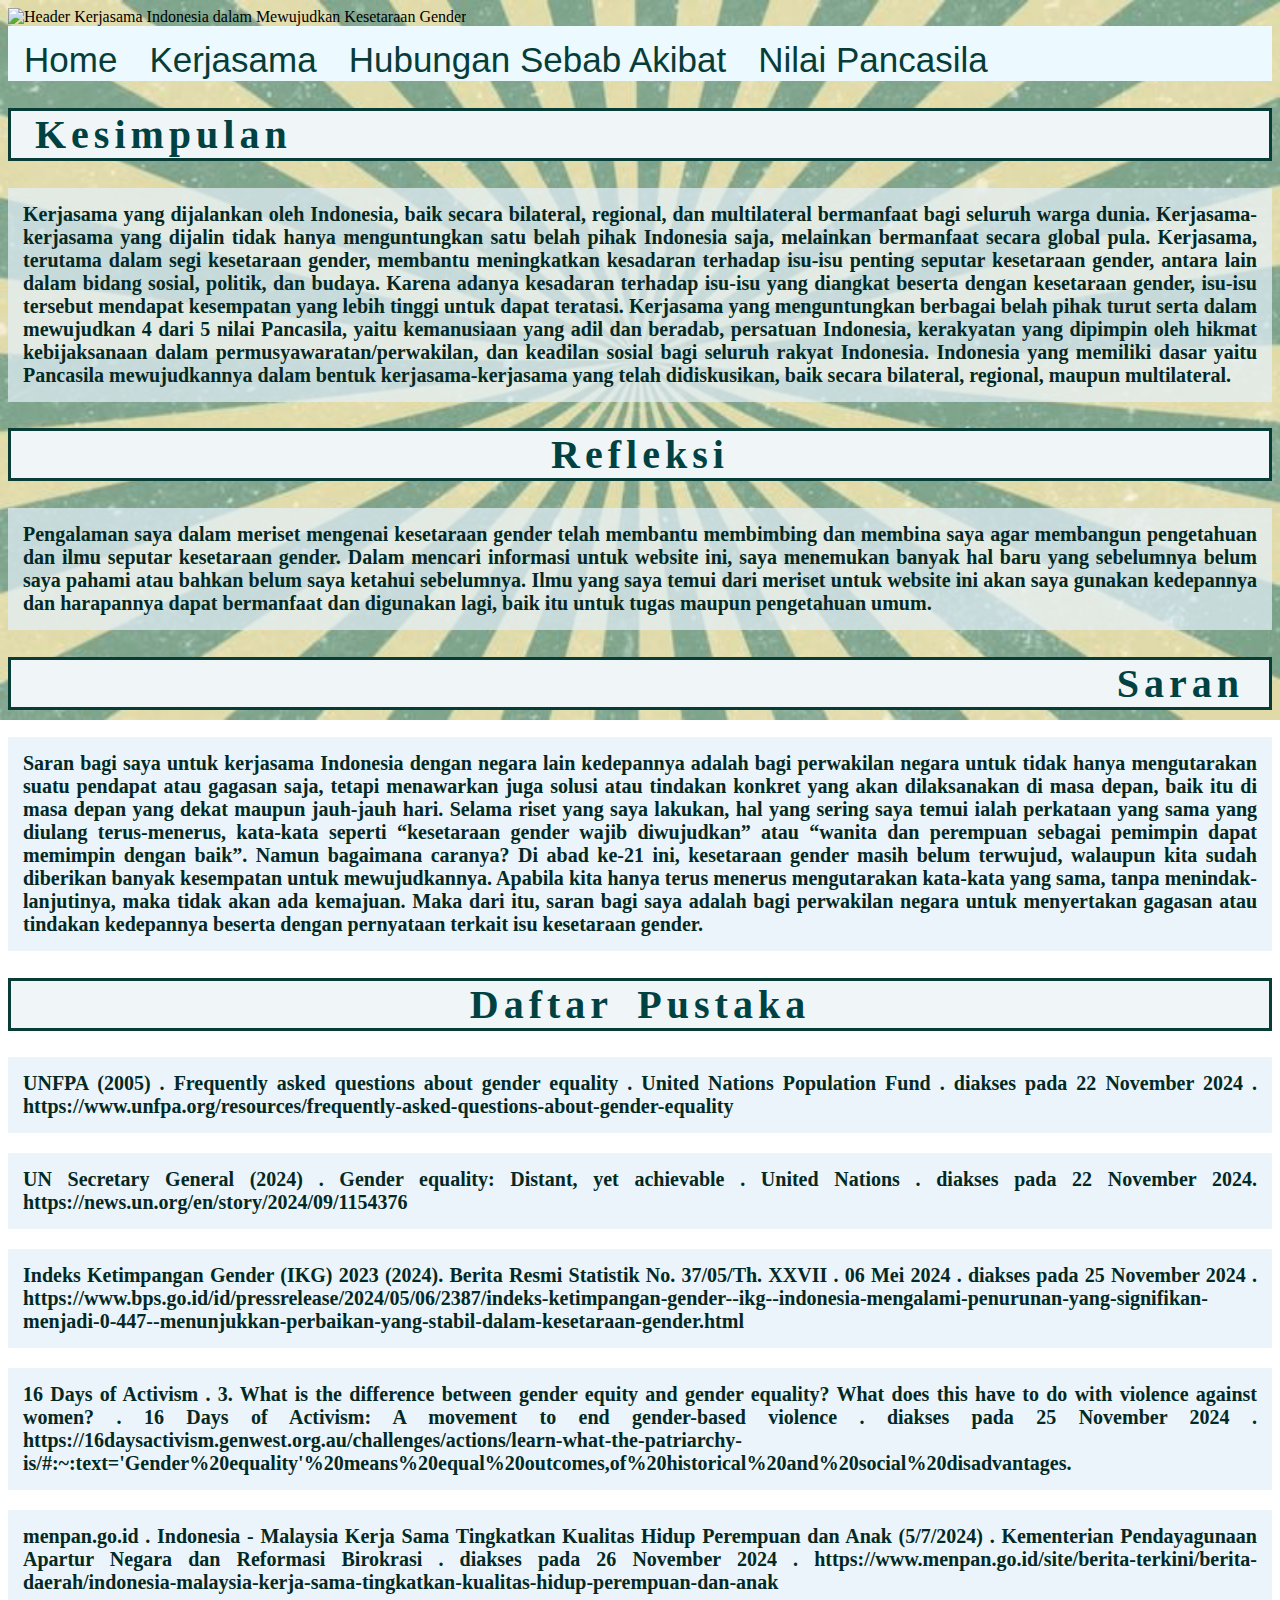
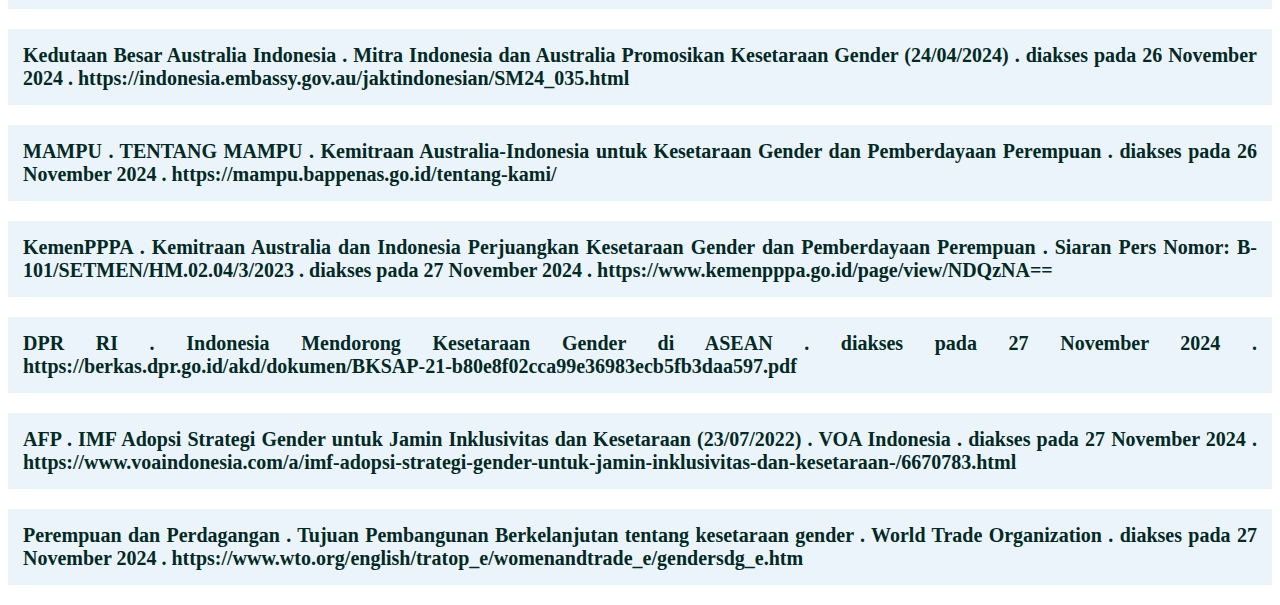
==== saran.html @ c9126374 "Add files via upload" ====
<!DOCTYPE html>
<html>

<head>
    <title>Kerjasama Indonesia Secara Multilateral Dalam Mewujudkan Kesetaraan Gender</title>
    <link rel="stylesheet" href="saran.css">
    <img class="header" src="header (1).png" alt="Header Kerjasama Indonesia dalam Mewujudkan Kesetaraan Gender">
    <ul>
        <li><a href="index.html">Home</a></li>
        <li class="kdropdown">
            <a class="kdropbtn" href="">Kerjasama</a>
            <div class="kdropdown-content">
                <a href="">Kerjasama Bilateral</a>
                <a href="">Kerjasama Regional</a>
                <a href="">Kerjasama Multilateral</a>
            </div>
        </li>
        <li><a class="ddropdown" href="dampak.html">Hubungan Sebab Akibat</a></li>
        <li><a class="ndropdown" href="nilai.html">Nilai Pancasila</a></li>
        <li><a class="active" href="saran.html">Kesimpulan dan Saran</a></li>
    </ul>
</head>

<body>
    <h1 class="k">Kesimpulan</h1>
    <p>Kerjasama yang dijalankan oleh Indonesia, baik secara bilateral, regional, dan multilateral bermanfaat bagi
        seluruh warga dunia. Kerjasama-kerjasama yang dijalin tidak hanya menguntungkan satu belah pihak Indonesia saja,
        melainkan bermanfaat secara global pula. Kerjasama, terutama dalam segi kesetaraan gender, membantu meningkatkan
        kesadaran terhadap isu-isu penting seputar kesetaraan gender, antara lain dalam bidang sosial, politik, dan
        budaya. Karena adanya kesadaran terhadap isu-isu yang diangkat beserta dengan kesetaraan gender, isu-isu
        tersebut mendapat kesempatan yang lebih tinggi untuk dapat teratasi. Kerjasama yang menguntungkan berbagai belah
        pihak turut serta dalam mewujudkan 4 dari 5 nilai Pancasila, yaitu kemanusiaan yang adil dan beradab, persatuan
        Indonesia, kerakyatan yang dipimpin oleh hikmat kebijaksanaan dalam permusyawaratan/perwakilan, dan keadilan
        sosial bagi seluruh rakyat Indonesia. Indonesia yang memiliki dasar yaitu Pancasila mewujudkannya dalam bentuk
        kerjasama-kerjasama yang telah didiskusikan, baik secara bilateral, regional, maupun multilateral.</p>
    <h1 class="r">Refleksi</h1>
    <p>Pengalaman saya dalam meriset mengenai kesetaraan gender telah membantu membimbing dan membina saya agar
        membangun pengetahuan dan ilmu seputar kesetaraan gender. Dalam mencari informasi untuk website ini, saya
        menemukan banyak hal baru yang sebelumnya belum saya pahami atau bahkan belum saya ketahui sebelumnya. Ilmu yang
        saya temui dari meriset untuk website ini akan saya gunakan kedepannya dan harapannya dapat bermanfaat dan
        digunakan lagi, baik itu untuk tugas maupun pengetahuan umum.</p>
    <h1 class="s">Saran</h1>
    <p>Saran bagi saya untuk kerjasama Indonesia dengan negara lain kedepannya adalah bagi perwakilan negara untuk tidak
        hanya mengutarakan suatu pendapat atau gagasan saja, tetapi menawarkan juga solusi atau tindakan konkret yang
        akan dilaksanakan di masa depan, baik itu di masa depan yang dekat maupun jauh-jauh hari. Selama riset yang saya
        lakukan, hal yang sering saya temui ialah perkataan yang sama yang diulang terus-menerus, kata-kata seperti
        “kesetaraan gender wajib diwujudkan” atau “wanita dan perempuan sebagai pemimpin dapat memimpin dengan baik”.
        Namun bagaimana caranya? Di abad ke-21 ini, kesetaraan gender masih belum terwujud, walaupun kita sudah
        diberikan banyak kesempatan untuk mewujudkannya. Apabila kita hanya terus menerus mengutarakan kata-kata yang
        sama, tanpa menindak-lanjutinya, maka tidak akan ada kemajuan. Maka dari itu, saran bagi saya adalah bagi
        perwakilan negara untuk menyertakan gagasan atau tindakan kedepannya beserta dengan pernyataan terkait isu
        kesetaraan gender. </p>
    <h1 class="d">Daftar Pustaka</h1>
    <p>UNFPA (2005) . Frequently asked questions about gender equality . United Nations Population Fund . diakses pada
        22 November 2024 . https://www.unfpa.org/resources/frequently-asked-questions-about-gender-equality</p>
    <p>UN Secretary General (2024) . Gender equality: Distant, yet achievable . United Nations . diakses pada 22
        November 2024. https://news.un.org/en/story/2024/09/1154376
    </p>
    <p>Indeks Ketimpangan Gender (IKG) 2023 (2024). Berita Resmi Statistik No. 37/05/Th. XXVII . 06 Mei 2024 . diakses
        pada 25 November 2024 .
        https://www.bps.go.id/id/pressrelease/2024/05/06/2387/indeks-ketimpangan-gender--ikg--indonesia-mengalami-penurunan-yang-signifikan-menjadi-0-447--menunjukkan-perbaikan-yang-stabil-dalam-kesetaraan-gender.html
    </p>
    <p>16 Days of Activism . 3. What is the difference between gender equity and gender equality? What does this have to
        do with violence against women? . 16 Days of Activism: A movement to end gender-based violence . diakses pada 25
        November 2024 .
        https://16daysactivism.genwest.org.au/challenges/actions/learn-what-the-patriarchy-is/#:~:text='Gender%20equality'%20means%20equal%20outcomes,of%20historical%20and%20social%20disadvantages.
    </p>
    <p>menpan.go.id . Indonesia - Malaysia Kerja Sama Tingkatkan Kualitas Hidup Perempuan dan Anak (5/7/2024) .
        Kementerian Pendayagunaan Apartur Negara dan Reformasi Birokrasi . diakses pada 26 November 2024 .
        https://www.menpan.go.id/site/berita-terkini/berita-daerah/indonesia-malaysia-kerja-sama-tingkatkan-kualitas-hidup-perempuan-dan-anak
    </p>
    <p>Kedutaan Besar Australia Indonesia . Mitra Indonesia dan Australia Promosikan Kesetaraan Gender (24/04/2024) .
        diakses pada 26 November 2024 . https://indonesia.embassy.gov.au/jaktindonesian/SM24_035.html</p>
    <p>MAMPU . TENTANG MAMPU . Kemitraan Australia-Indonesia untuk Kesetaraan Gender dan Pemberdayaan Perempuan .
        diakses pada 26 November 2024 . https://mampu.bappenas.go.id/tentang-kami/</p>
    <p>KemenPPPA . Kemitraan Australia dan Indonesia Perjuangkan Kesetaraan Gender dan Pemberdayaan Perempuan . Siaran
        Pers Nomor: B-101/SETMEN/HM.02.04/3/2023 . diakses pada 27 November 2024 .
        https://www.kemenpppa.go.id/page/view/NDQzNA==</p>
    <p>DPR RI . Indonesia Mendorong Kesetaraan Gender di ASEAN . diakses pada 27 November 2024 .
        https://berkas.dpr.go.id/akd/dokumen/BKSAP-21-b80e8f02cca99e36983ecb5fb3daa597.pdf
    </p>
    <p>AFP . IMF Adopsi Strategi Gender untuk Jamin Inklusivitas dan Kesetaraan (23/07/2022) . VOA Indonesia . diakses
        pada 27 November 2024 .
        https://www.voaindonesia.com/a/imf-adopsi-strategi-gender-untuk-jamin-inklusivitas-dan-kesetaraan-/6670783.html
    </p>
    <p>Perempuan dan Perdagangan . Tujuan Pembangunan Berkelanjutan tentang kesetaraan gender . World Trade Organization
        . diakses pada 27 November 2024 . https://www.wto.org/english/tratop_e/womenandtrade_e/gendersdg_e.htm</p>
</body>
---- saran.css ----
html{
    background-image: url(backgrou.jpg);
    background-size: 100%;
    background-repeat: no-repeat;
    background-attachment: fixed;
}

img.header{
    width: 100%;
    padding: 0px 0px;
}

ul{
    list-style-type: none;
    margin: 0px;
    padding: 0px;
    background-color:  #ecf9ff;
    overflow: hidden;
    width: 100%;
    height: 55px;
}

li{
    float: left;
}

@font-face {
    font-family: 'POSTERABLE';
    src: url('POSTERABLE.ttf');
    src: url('POSTERABLE.ttf') format('truetype');
}

li a{
    display: block;
    color: #083d37;
    text-align: center;
    text-decoration: none;
    padding: 8px 16px;
    font-family: 'POSTERABLE', 'Gill Sans', 'Gill Sans MT', Calibri, 'Trebuchet MS', sans-serif;
    font-size: 35px;
}

li a:hover{
    background-color: #426b6b;
    color: #ebf1f2;
}

li a.active{
    background-color: #426b6b;
    color: #ebf1f2;
}

li a, .kdropbtn{
    display: inline-block;
    color:  #083d37;;
    text-align: center;
    padding: 14px 16px;
    text-decoration: none;
}

li .kdropdown:hover, .kdropbtn:hover{
    background-color:#426b6b;
    color: white;
}

li.kdropdown{
    display: inline-block;
}

.kdropdown-content{
    display: none;
    position: absolute;
    background-color: rgb(190, 218, 218);
    min-width: 160px;
    box-shadow: 0px 8px 16px rgb(64, 84, 73);
    z-index: 1;
    font-size: 30px;
}

.kdropdown-content a{
    color:  #021c19;;
    padding: 12px 16px;
    text-decoration: none;
    display: block;
    text-align: left;
}

.kdropdown-content a:hover{
    background-color: cadetblue;
}

.kdropdown:hover .kdropdown-content{
    display: block;
}

p{
    color: #032925;
    font-family: 'ELEGANT TYPEWRITER', 'Georgia', 'Times New Roman', 'Times', 'serif';
    background-color: #e3eff9b6;
    font-weight: 700;
    padding: 0px;
    text-align: justify;
    font-size: 20px;
    padding: 15px;
}

h1{
    font-family: 'Super Squad', 'Verdana', 'Geneva', 'Tahoma', 'sans-serif';
    word-spacing: 10px;
    letter-spacing: 5px;
    color: #004242;
    background-color: #f0f6f8;
    border-width: 3px;
    border-style: solid;
    border-color: #083d37;
    font-size: 40px;
}

h1.k{
    text-align: left;
    padding-left: 24px;
}

h1.r{
    text-align: center;
}

h1.s{
    text-align: right;
    padding-right: 25px;
}

h1.d{
    text-align: center;
}
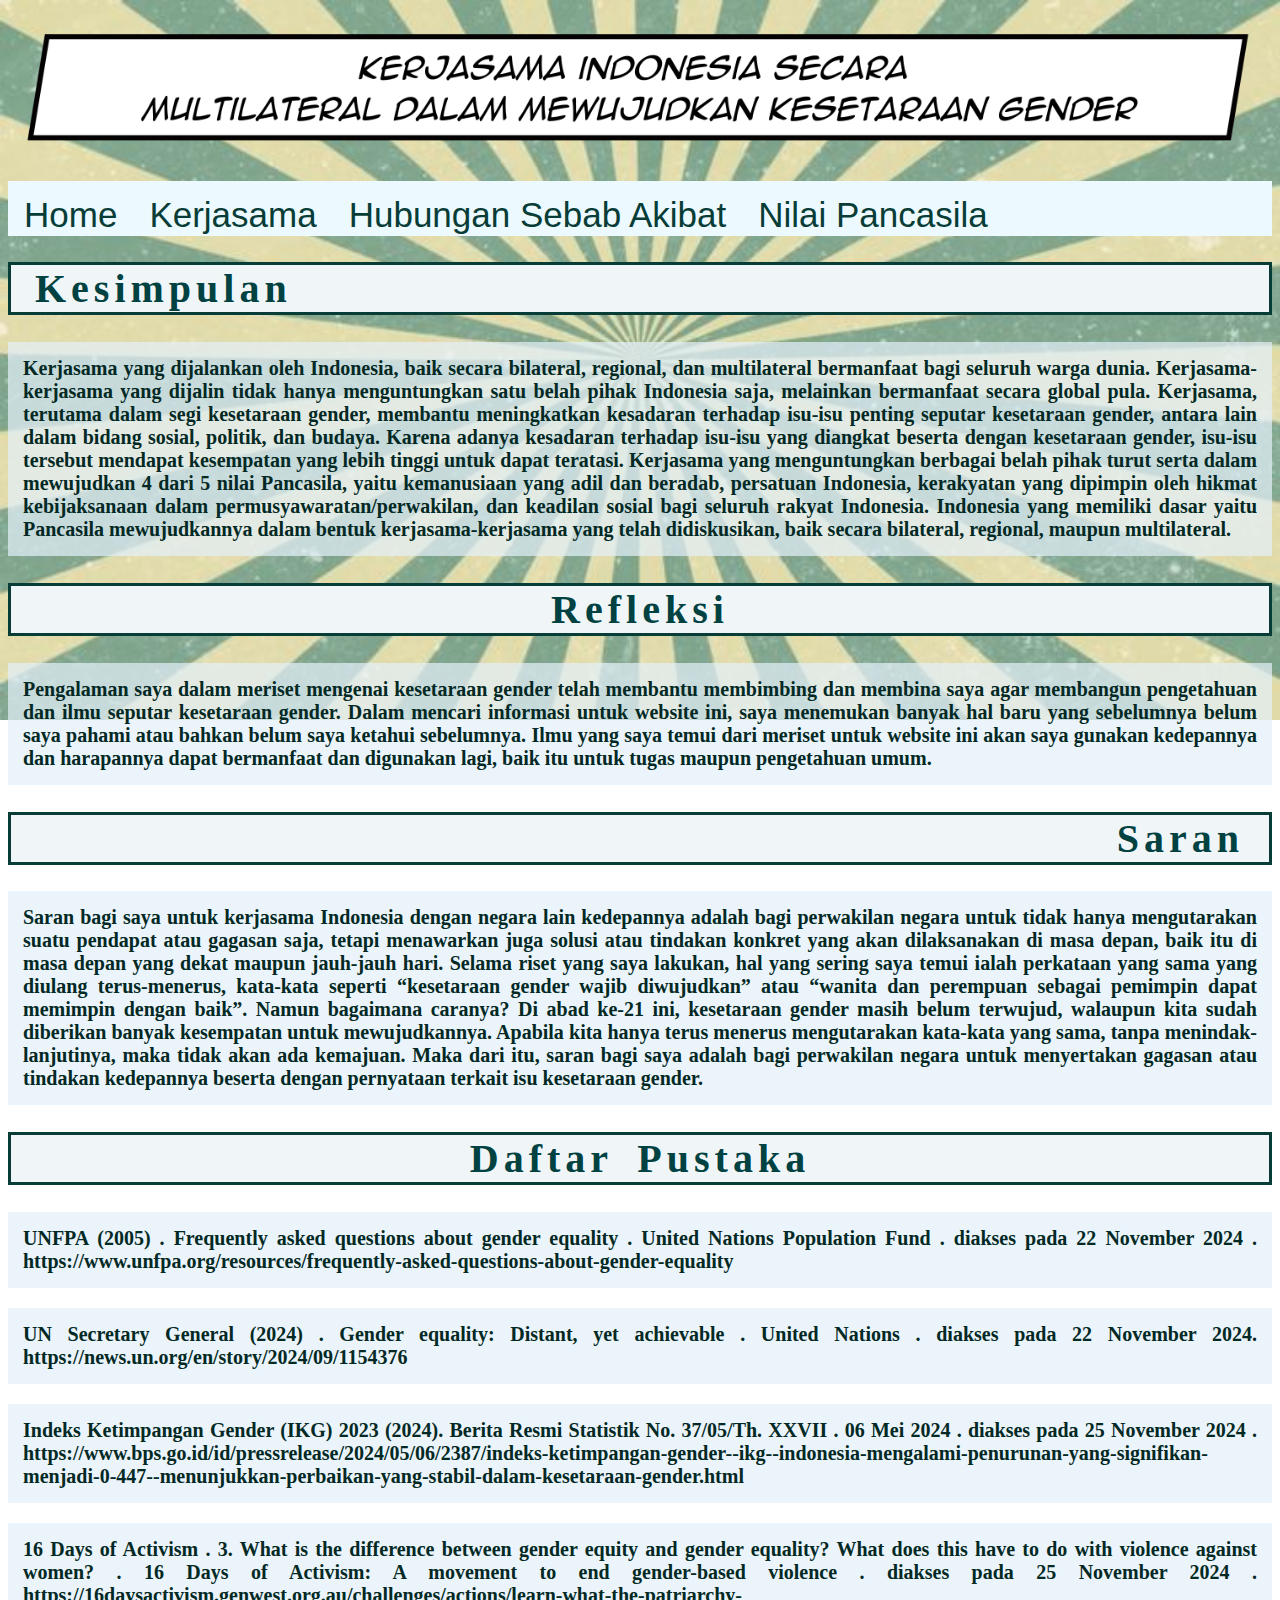
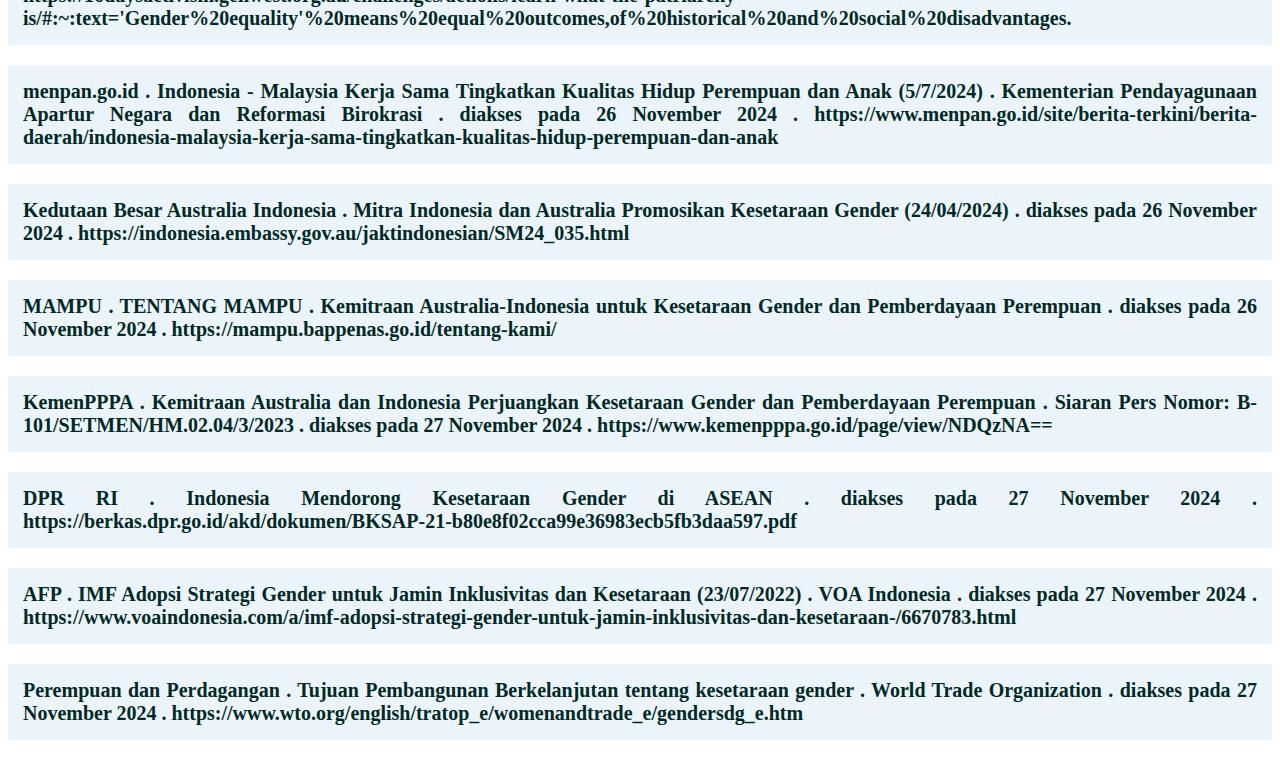
==== commit adc7ec60: "Update saran.html" ====
--- a/saran.html
+++ b/saran.html
@@ -10,9 +10,9 @@
         <li class="kdropdown">
             <a class="kdropbtn" href="">Kerjasama</a>
             <div class="kdropdown-content">
-                <a href="">Kerjasama Bilateral</a>
-                <a href="">Kerjasama Regional</a>
-                <a href="">Kerjasama Multilateral</a>
+                <a href="kb.html">Kerjasama Bilateral</a>
+                <a href="kr.html">Kerjasama Regional</a>
+                <a href="km.html">Kerjasama Multilateral</a>
             </div>
         </li>
         <li><a class="ddropdown" href="dampak.html">Hubungan Sebab Akibat</a></li>
@@ -85,4 +85,4 @@
     </p>
     <p>Perempuan dan Perdagangan . Tujuan Pembangunan Berkelanjutan tentang kesetaraan gender . World Trade Organization
         . diakses pada 27 November 2024 . https://www.wto.org/english/tratop_e/womenandtrade_e/gendersdg_e.htm</p>
-</body>+</body>
